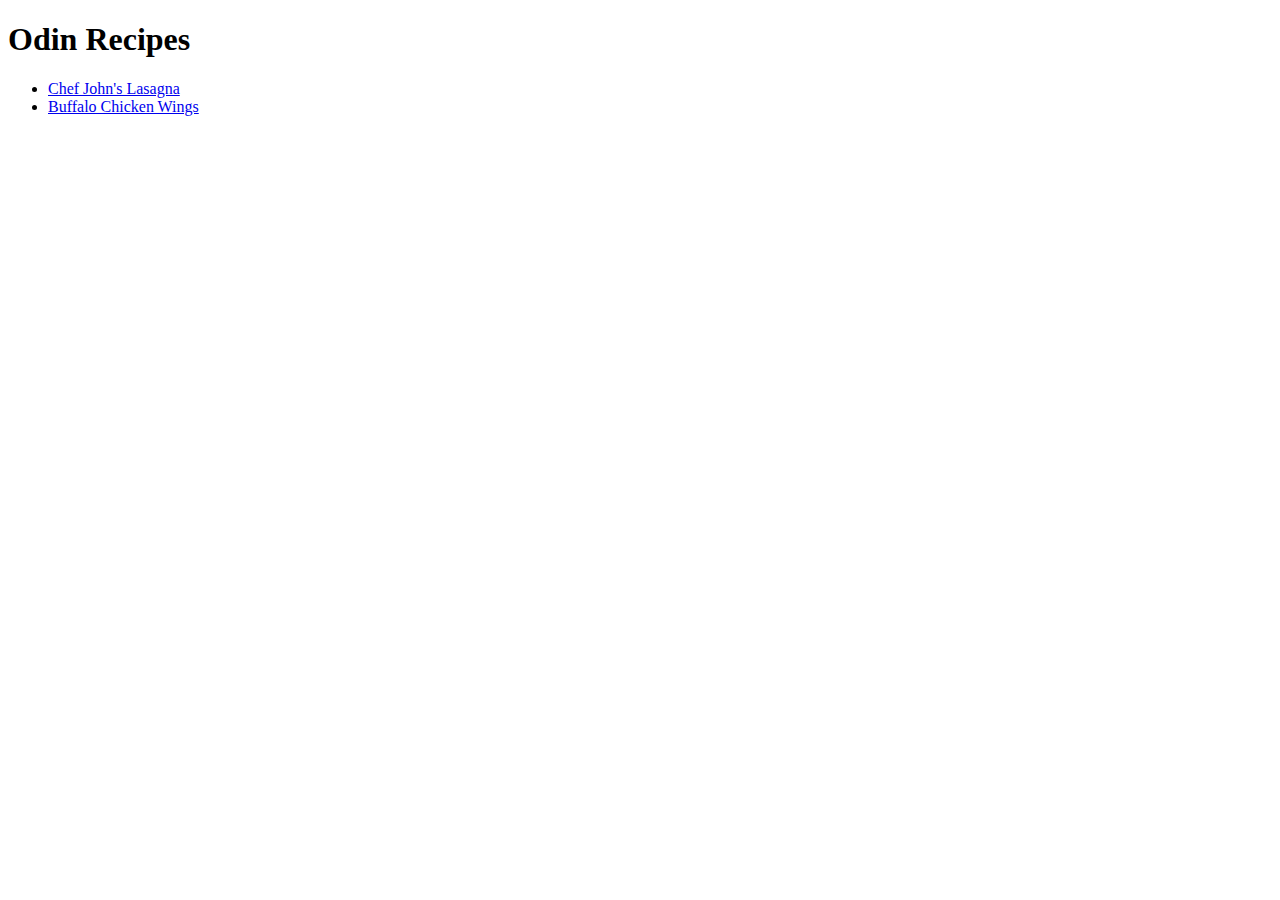
==== index.html @ 20beb32b "add wings html and link to index html" ====
<!DOCTYPE html>
<html lang="en">
    <head>
        <meta charset="UTF-8">
        <meta name="viewport" content="width=device-width, initial-scale=1.0">
        <title>Odin Recipes</title>
    </head>
    <body>
        <h1>Odin Recipes</h1>
        <ul>
            <li><a href="./recipes/lasagna.html">Chef John's Lasagna</a></li>
            <li><a href="./recipes/wings.html">Buffalo Chicken Wings</a></li>
        </ul>
                
    </body>
</html>
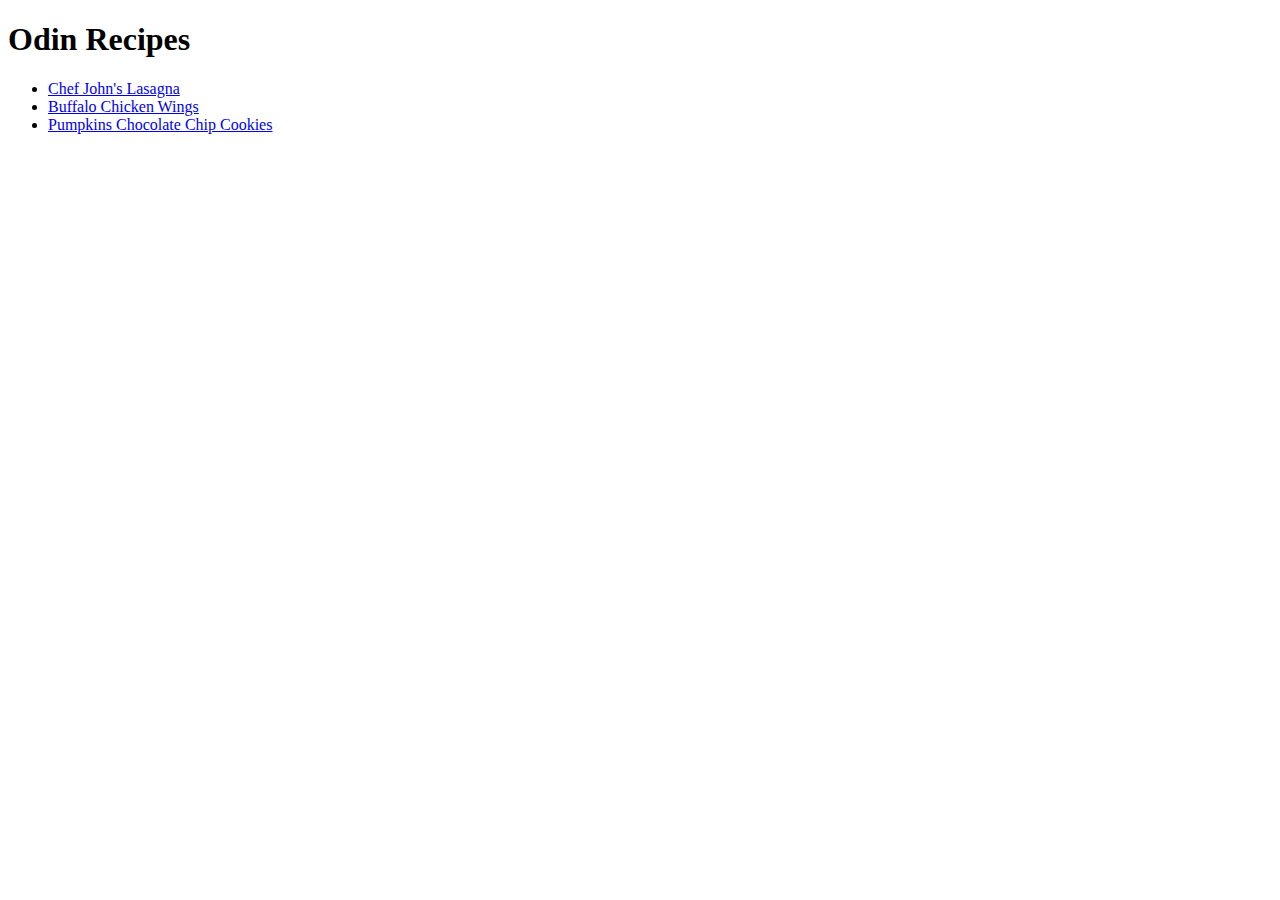
==== commit e6fd2469: "add cookies html, add cookie link to index, change title (wings) without (-)" ====
--- a/index.html
+++ b/index.html
@@ -10,6 +10,7 @@
         <ul>
             <li><a href="./recipes/lasagna.html">Chef John's Lasagna</a></li>
             <li><a href="./recipes/wings.html">Buffalo Chicken Wings</a></li>
+            <li><a href="./recipes/pc_cookies.html">Pumpkins Chocolate Chip Cookies</a></li>
         </ul>
                 
     </body>
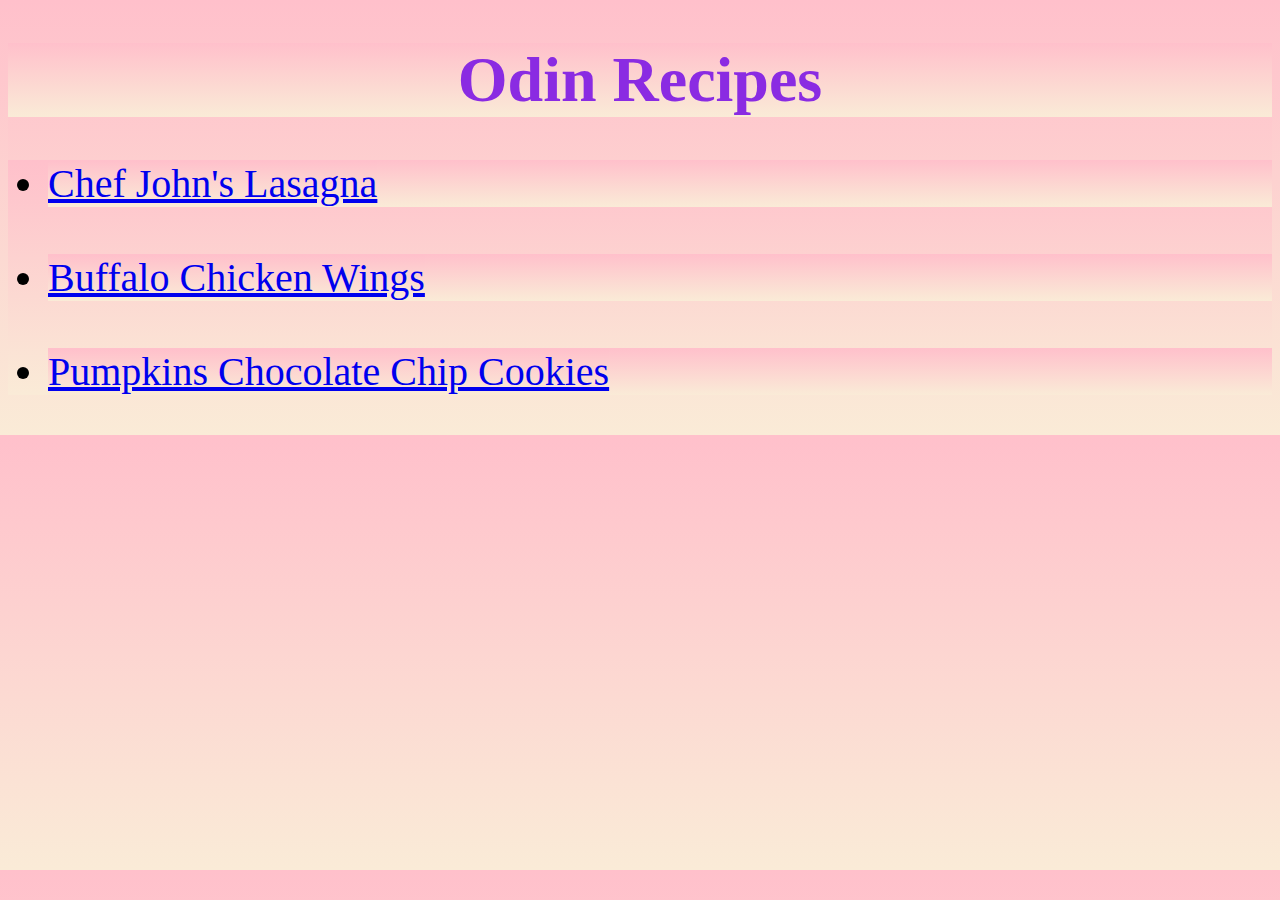
==== commit 6fb1e7c7: "Change style of Homepage & lasagna page" ====
--- a/index.html
+++ b/index.html
@@ -1,17 +1,20 @@
 <!DOCTYPE html>
-<html lang="en">
-    <head>
-        <meta charset="UTF-8">
-        <meta name="viewport" content="width=device-width, initial-scale=1.0">
-        <title>Odin Recipes</title>
-    </head>
-    <body>
-        <h1>Odin Recipes</h1>
-        <ul>
-            <li><a href="./recipes/lasagna.html">Chef John's Lasagna</a></li>
-            <li><a href="./recipes/wings.html">Buffalo Chicken Wings</a></li>
-            <li><a href="./recipes/pc_cookies.html">Pumpkins Chocolate Chip Cookies</a></li>
-        </ul>
-                
-    </body>
-</html>+    <html lang="en">
+        <head>
+            <meta charset="UTF-8">
+            <meta name="viewport" content="width=device-width, initial-scale=1.0">
+            <link rel="stylesheet" href="styles.css">
+            <title>Odin Recipes</title>
+        </head>
+        <body>
+            <div class="title"><h1>Odin Recipes</h1></div>
+                <div id="links">
+                    <ul>
+                    <li><a href="./recipes/lasagna.html">Chef John's Lasagna</a></li><br>
+                    <li><a href="./recipes/wings.html">Buffalo Chicken Wings</a></li><br>
+                    <li><a href="./recipes/pc_cookies.html">Pumpkins Chocolate Chip Cookies</a></li>
+                    </ul>
+                </div>
+            </div>    
+        </body>
+    </html>
--- a/styles.css
+++ b/styles.css
@@ -0,0 +1,26 @@
+
+*{
+    background-image: linear-gradient(pink, antiquewhite);
+}
+.title {
+    color: blueviolet;
+    font-family: "Lucida Sans", Georgia;
+    font:bold;
+    font-size: 32px;
+    text-align: center;
+}
+
+.subtitle {
+    font-family: "Lucida Sans", Georgia;
+    font:bold;
+    text-align: center;
+    color: purple;
+}
+
+#links {
+    color:black;
+    font-size: 40px;
+}
+
+
+
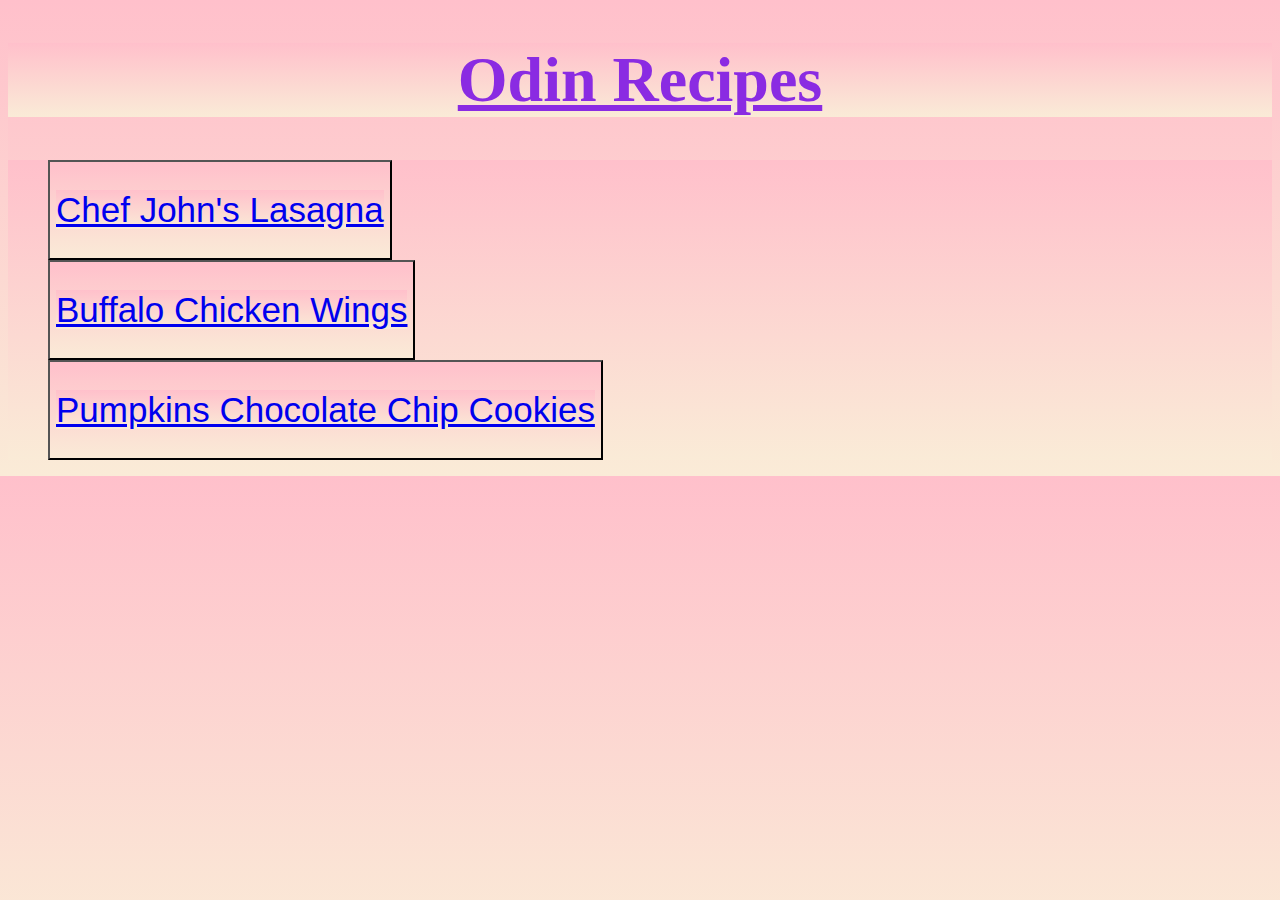
==== commit 4b0e41bc: "add button for og link & underline title" ====
--- a/index.html
+++ b/index.html
@@ -10,9 +10,10 @@
             <div class="title"><h1>Odin Recipes</h1></div>
                 <div id="links">
                     <ul>
-                    <li><a href="./recipes/lasagna.html">Chef John's Lasagna</a></li><br>
-                    <li><a href="./recipes/wings.html">Buffalo Chicken Wings</a></li><br>
-                    <li><a href="./recipes/pc_cookies.html">Pumpkins Chocolate Chip Cookies</a></li>
+                    <button class="b"><a href="./recipes/lasagna.html">Chef John's Lasagna</a></button>
+                    <br>
+                    <button class="b"><a href="./recipes/wings.html">Buffalo Chicken Wings</a></button><br>
+                    <button class="b"><a href="./recipes/pc_cookies.html">Pumpkins Chocolate Chip Cookies</a></button>
                     </ul>
                 </div>
             </div>    
--- a/styles.css
+++ b/styles.css
@@ -8,6 +8,7 @@
     font:bold;
     font-size: 32px;
     text-align: center;
+    text-decoration: underline;
 }
 
 .subtitle {
@@ -15,11 +16,24 @@
     font:bold;
     text-align: center;
     color: purple;
+    text-decoration: underline;
 }
 
-#links {
+.img {
+    text-align: center;
+    height: 400px;
+    width: auto;
+}
+
+.b {
     color:black;
-    font-size: 40px;
+    font-size: 35px;
+    height: 100px;
+    width:auto
+}
+.links .b{
+    display: block;
+    margin: center;
 }
 
 
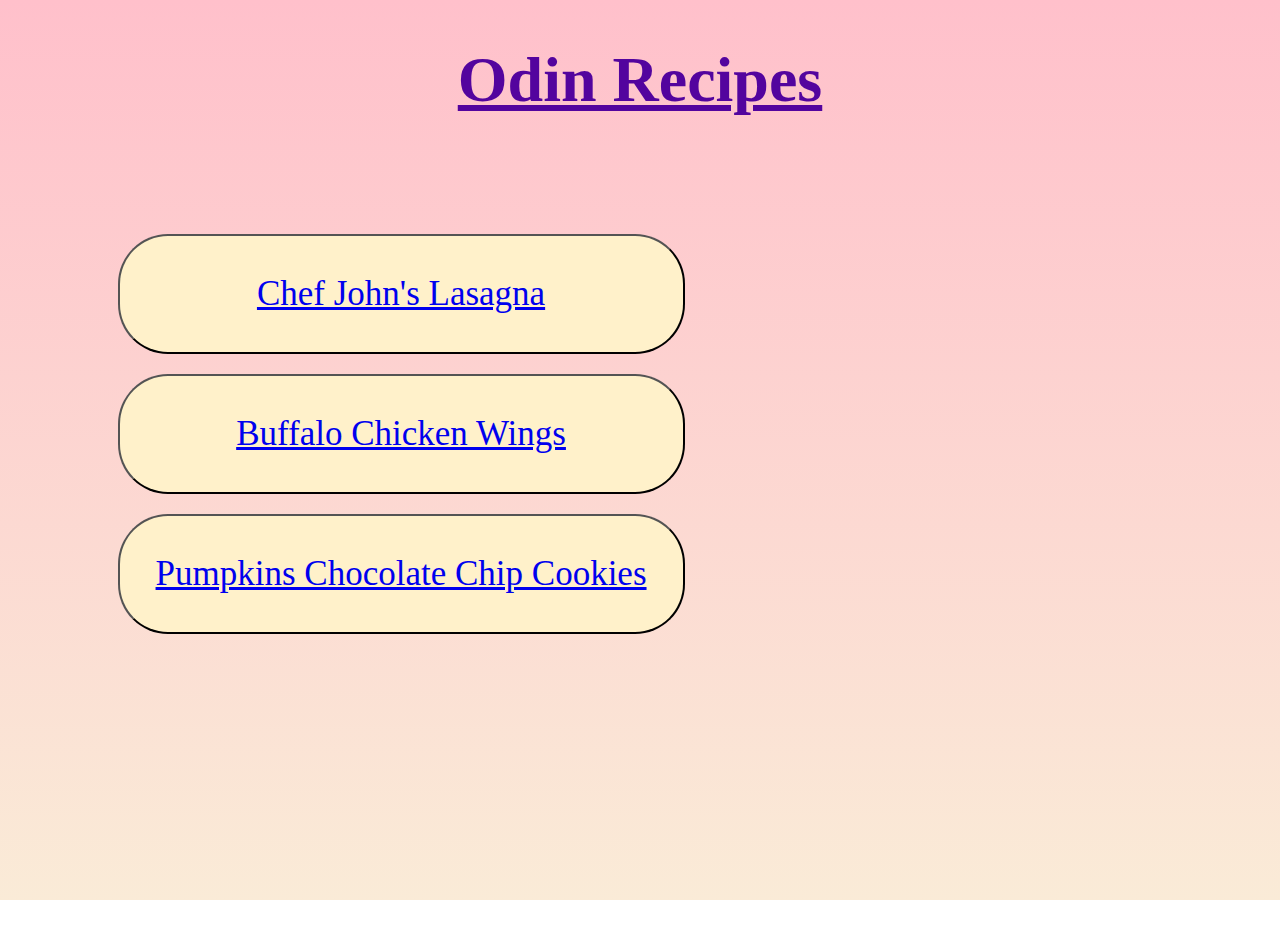
==== commit 7a9f4c31: "change layout of buttons & replace all with body, add spacing" ====
--- a/index.html
+++ b/index.html
@@ -8,14 +8,10 @@
         </head>
         <body>
             <div class="title"><h1>Odin Recipes</h1></div>
-                <div id="links">
-                    <ul>
-                    <button class="b"><a href="./recipes/lasagna.html">Chef John's Lasagna</a></button>
-                    <br>
+                <div class="links">
+                    <button class="b"><a href="./recipes/lasagna.html">Chef John's Lasagna</a></button><br>
                     <button class="b"><a href="./recipes/wings.html">Buffalo Chicken Wings</a></button><br>
                     <button class="b"><a href="./recipes/pc_cookies.html">Pumpkins Chocolate Chip Cookies</a></button>
-                    </ul>
-                </div>
-            </div>    
+                </div>  
         </body>
     </html>
--- a/styles.css
+++ b/styles.css
@@ -1,10 +1,15 @@
 
-*{
+body{
+    margin: 0;
+    width: 100vw;
+    height: 100vh;
     background-image: linear-gradient(pink, antiquewhite);
+    background-attachment: fixed;
 }
+
 .title {
-    color: blueviolet;
-    font-family: "Lucida Sans", Georgia;
+    color: rgb(83, 4, 158);
+    font-family: impact , "Lucida Sans", Georgia;
     font:bold;
     font-size: 32px;
     text-align: center;
@@ -25,15 +30,20 @@
     width: auto;
 }
 
-.b {
-    color:black;
+.links .b {
     font-size: 35px;
-    height: 100px;
-    width:auto
+    font-family:'Times New Roman', Times, serif;
+    height: 120px;
+    width:15cm;
+    margin: 10px;
+    background-color: rgb(255,241,202);
+    border-radius: 50px;
 }
-.links .b{
+
+.links {
     display: block;
-    margin: center;
+    margin: 2cm;
+    padding: 2em;
 }
 
 
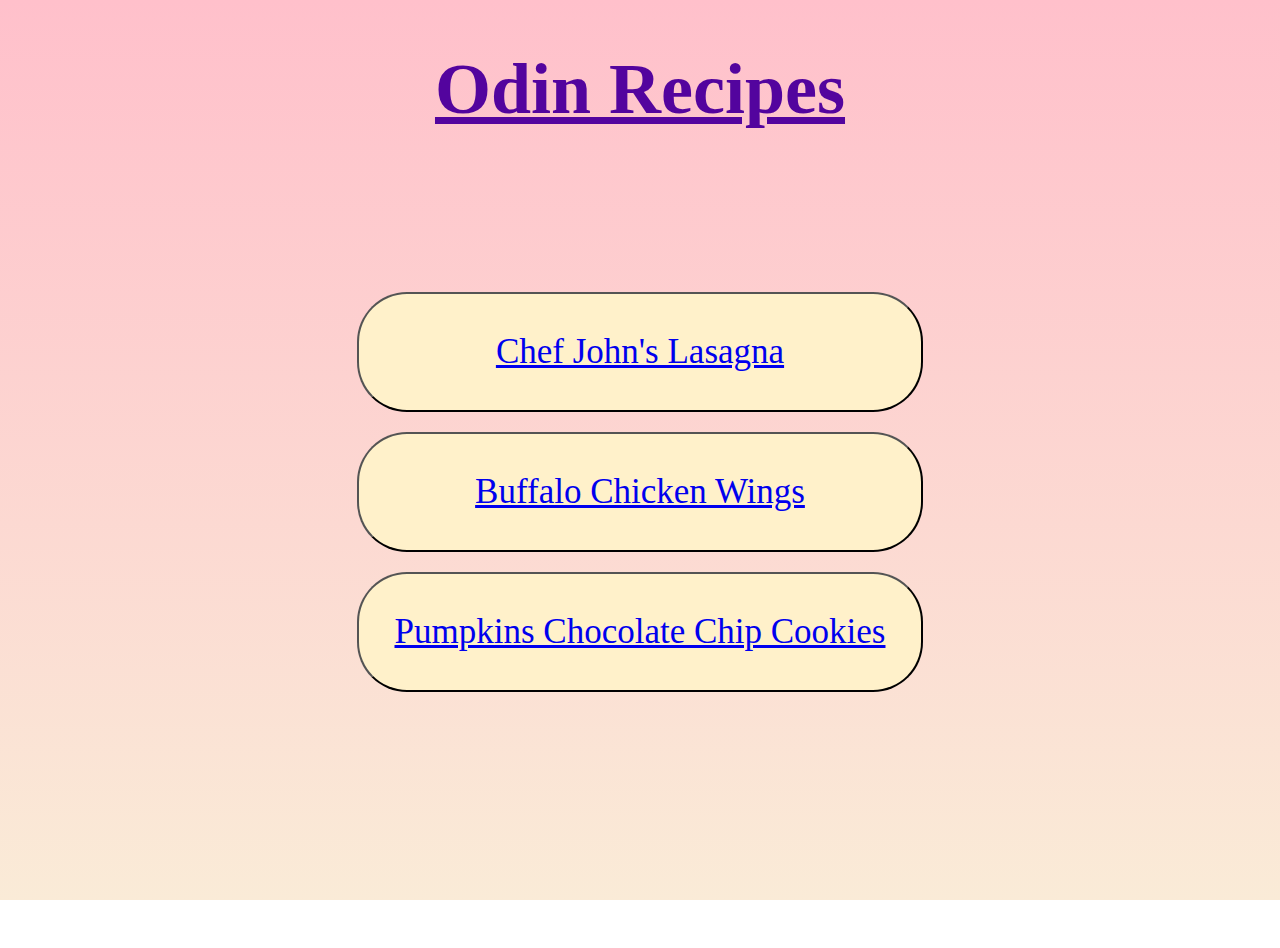
==== commit 88e60a20: "change & remove spacing in links & index" ====
--- a/index.html
+++ b/index.html
@@ -6,6 +6,8 @@
             <link rel="stylesheet" href="styles.css">
             <title>Odin Recipes</title>
         </head>
+
+
         <body>
             <div class="title"><h1>Odin Recipes</h1></div>
                 <div class="links">
--- a/styles.css
+++ b/styles.css
@@ -9,9 +9,9 @@
 
 .title {
     color: rgb(83, 4, 158);
-    font-family: impact , "Lucida Sans", Georgia;
+    font-family: 'Times New Roman', Times, serif;
     font:bold;
-    font-size: 32px;
+    font-size: 36px;
     text-align: center;
     text-decoration: underline;
 }
@@ -21,7 +21,6 @@
     font:bold;
     text-align: center;
     color: purple;
-    text-decoration: underline;
 }
 
 .img {
@@ -41,9 +40,13 @@
 }
 
 .links {
-    display: block;
-    margin: 2cm;
-    padding: 2em;
+    margin-top: 4cm;
+    text-align: center;
+}
+
+.hbutton{
+    background-image: linear-gradient(pink, antiquewhite);
+    font-family: Cambria, Cochin, Georgia, Times, 'Times New Roman', serif;
 }
 
 
